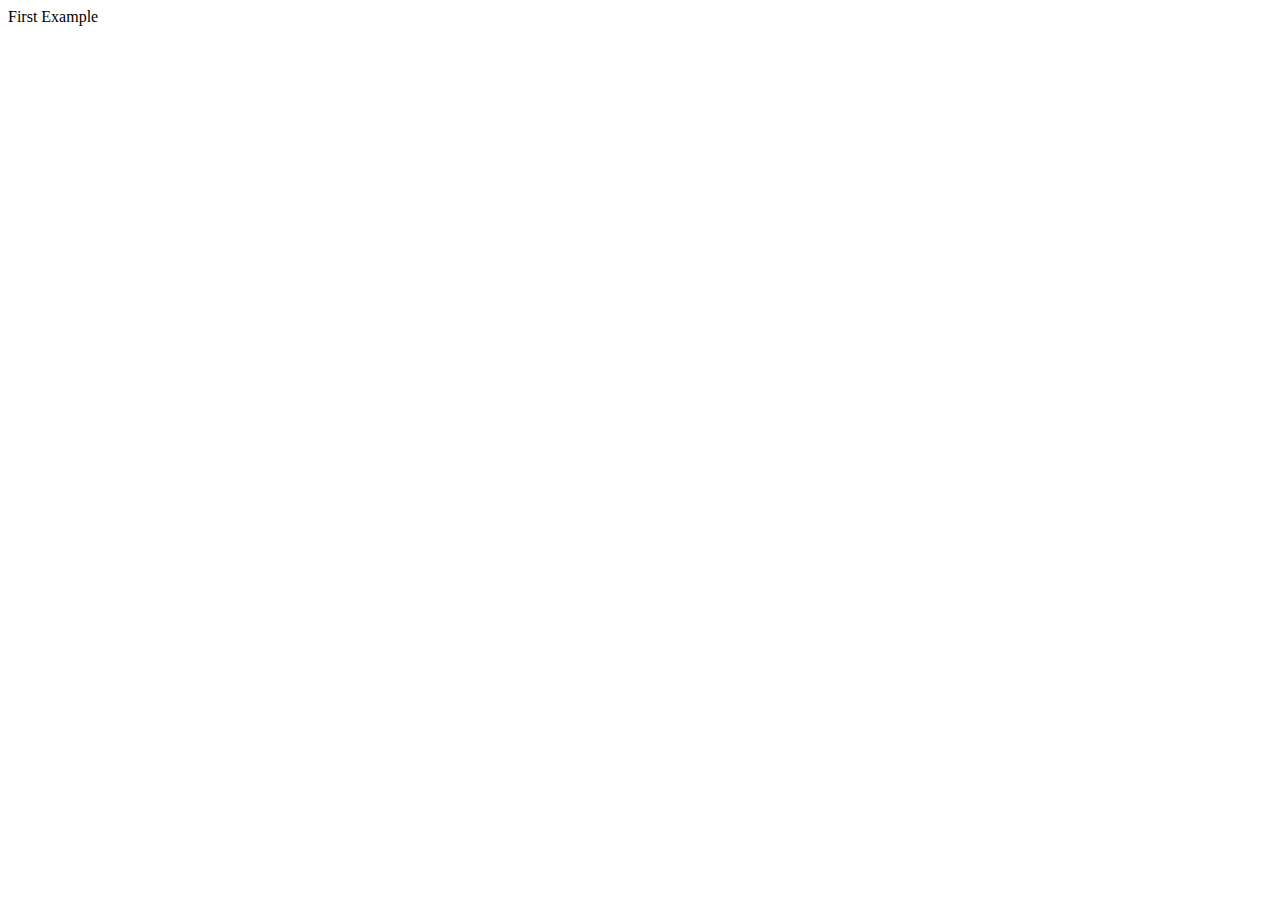
==== first_example.html @ cd54fddd "updated" ====
<!DOCTYPE html>
<html lang="en">
<head>
    <meta charset="UTF-8">
    <meta http-equiv="X-UA-Compatible" content="IE=edge">
    <meta name="viewport" content="width=device-width, initial-scale=1.0">
    <title> First Example</title>
</head>
<body>
    First Example
</body>
</html>
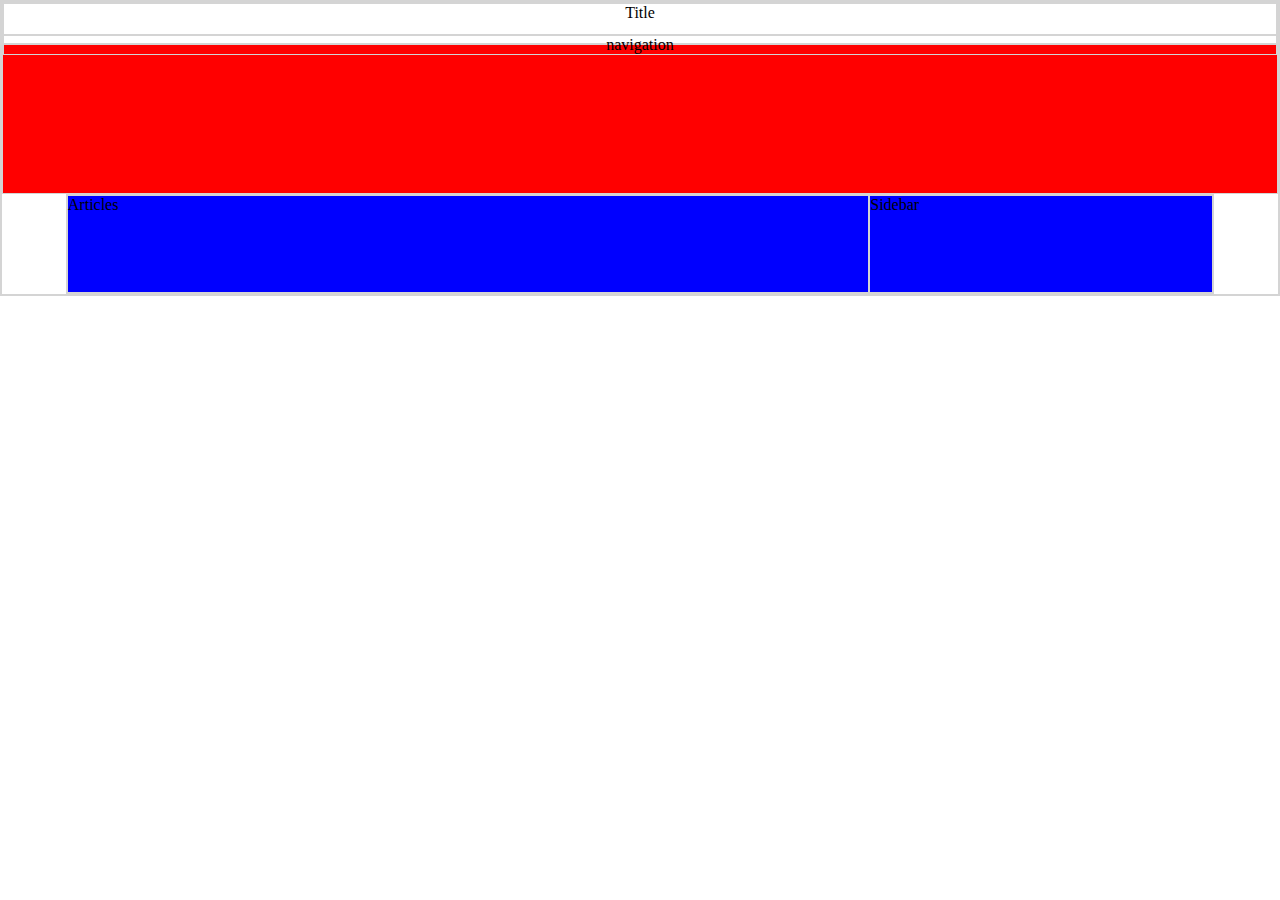
==== commit c2c2231a: "update" ====
--- a/first_example.html
+++ b/first_example.html
@@ -5,8 +5,23 @@
     <meta http-equiv="X-UA-Compatible" content="IE=edge">
     <meta name="viewport" content="width=device-width, initial-scale=1.0">
     <title> First Example</title>
+    <link href="style/style.css" rel="stylesheet">
+    <link href="style/first_style.css" rel="stylesheet">
 </head>
 <body>
-    First Example
+   <div id="header">
+    <div> Title</div>
+    <div id="navigation"> navigation</div>
+    
+   </div>
+   <div id="hero-image">
+
+   </div>
+   <div id="content">
+       <div>Articles</div>
+       <div>Sidebar</div>
+
+
+   </div>
 </body>
 </html>--- a/style/style.css
+++ b/style/style.css
@@ -0,0 +1,5 @@
+*{
+    padding:0;
+    margin:0;
+    box-sizing:border-box;
+}--- a/style/first_style.css
+++ b/style/first_style.css
@@ -0,0 +1,30 @@
+body{
+
+}
+*{border: 1px solid rgb(212, 212, 212)
+}
+
+#header{
+    display:grid;
+    grid-template-rows:  80% auto;
+    text-align: center;
+}
+
+#navigation{
+    font-size : .6m
+}
+
+#hero-image{
+    height: 150px ;
+    background-color: red;
+
+}
+
+#content{
+    height: 100px;
+    background-color: blue;
+    width: 90%;
+    margin: 0 auto;
+    display :grid;
+    grid-template-columns: 70% 30% ;
+}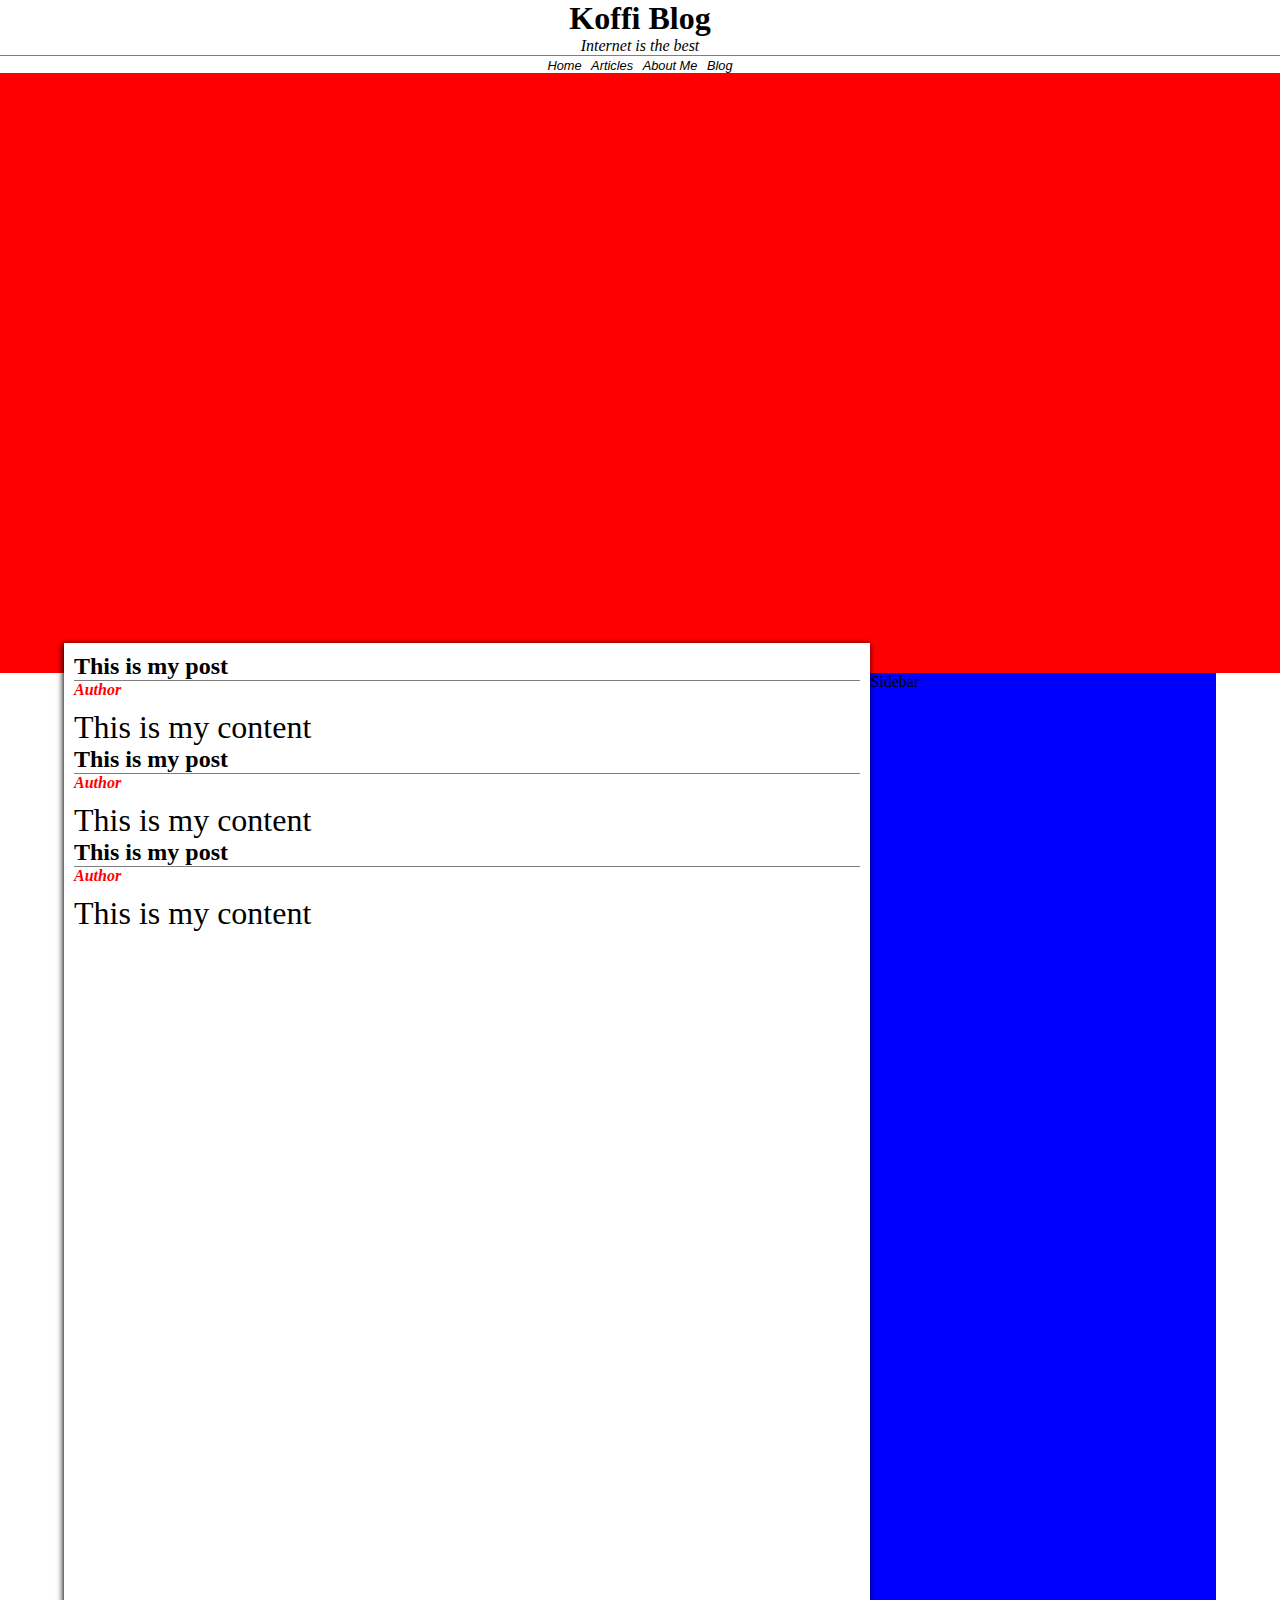
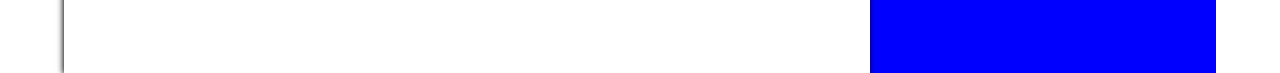
==== commit 4d0bb630: "updated" ====
--- a/first_example.html
+++ b/first_example.html
@@ -10,18 +10,68 @@
 </head>
 <body>
    <div id="header">
-    <div> Title</div>
-    <div id="navigation"> navigation</div>
+       <div>
+           <h1>Koffi Blog</h1>
+           <p><em>Internet is the best</em></p>
+           <div id="navigation"> 
+            <a class="nav-buttons" href="#">Home</a>
+            <a class="nav-buttons" href="#content">Articles</a>
+            <a class="nav-buttons" href="#" >About Me</a>
+            <a class="nav-buttons" href="#">Blog</a>
+        </div>
+       </div>
+    
+    
     
    </div>
    <div id="hero-image">
 
    </div>
    <div id="content">
-       <div>Articles</div>
+      
+       <div id="content-article">
+            <!-- Contente- Template-->
+           <div class="content-article-post">
+               <h2 class="content-article-post-title">
+                   This is my post
+               </h2>
+               <div class=" content-article-post-nav">
+                   <a class="content-article-post-link" href="index.html">Author</a>
+               </div>
+               <p class="content-article-post-content">
+                   This is my content
+               </p>
+            </div>
+           <!-- Contente- Template-->
+           <div class="content-article-post">
+            <h2 class="content-article-post-title">
+                This is my post
+            </h2>
+            <div class=" content-article-post-nav">
+                <a class="content-article-post-link" href="index.html">Author</a>
+            </div>
+            <p class="content-article-post-content">
+                This is my content
+            </p>
+         </div>
+         <div class="content-article-post">
+            <h2 class="content-article-post-title">
+                This is my post
+            </h2>
+            <div class=" content-article-post-nav">
+                <a class="content-article-post-link" href="index.html">Author</a>
+            </div>
+            <p class="content-article-post-content">
+                This is my content
+            </p>
+         </div>
+           
+        </div>
+
+        
+       
        <div>Sidebar</div>
 
-
-   </div>
+    </div>
 </body>
 </html>--- a/style/first_style.css
+++ b/style/first_style.css
@@ -1,30 +1,70 @@
 body{
 
 }
-*{border: 1px solid rgb(212, 212, 212)
-}
+
 
 #header{
     display:grid;
-    grid-template-rows:  80% auto;
+    grid-template-rows:  90% auto;
     text-align: center;
 }
 
 #navigation{
-    font-size : .6m
+    font-size : .8rem;
+    border-top:  1px solid grey;
+    padding-top: 2px ;
+    font-family:'Gill Sans', 'Gill Sans MT', Calibri, 'Trebuchet MS', sans-serif ;
+    font-style: italic;
+    
+    
+    
+}
+
+.nav-buttons{
+    text-decoration: none;
+    padding :3px;
+    color:black;
 }
 
 #hero-image{
-    height: 150px ;
+    height: 600px ;
     background-color: red;
-
+    background-image: url("https://i.redd.it/oz99bww31ds41.jpg");
+    background-size: cover;
+    background-position-y: -30px ;
 }
 
 #content{
-    height: 100px;
+    height: 1000px;
     background-color: blue;
     width: 90%;
     margin: 0 auto;
     display :grid;
     grid-template-columns: 70% 30% ;
+}
+
+#content-article{
+    margin-top: -30px;
+    background-color: white;
+    box-shadow: -1px 1px 6px black;
+    padding: 10px;
+}
+
+
+.content-article-post-content{
+    margin-top: 10px;
+    font-size: 2rem;
+}
+
+.content-article-post-title{
+    border-bottom: 1px  solid grey;
+}
+
+.content-article-post-link{
+    color: red;
+    font-size: 1rem;
+    text-decoration: none;
+    font-weight: bold;
+    font-style: italic ;
+
 }